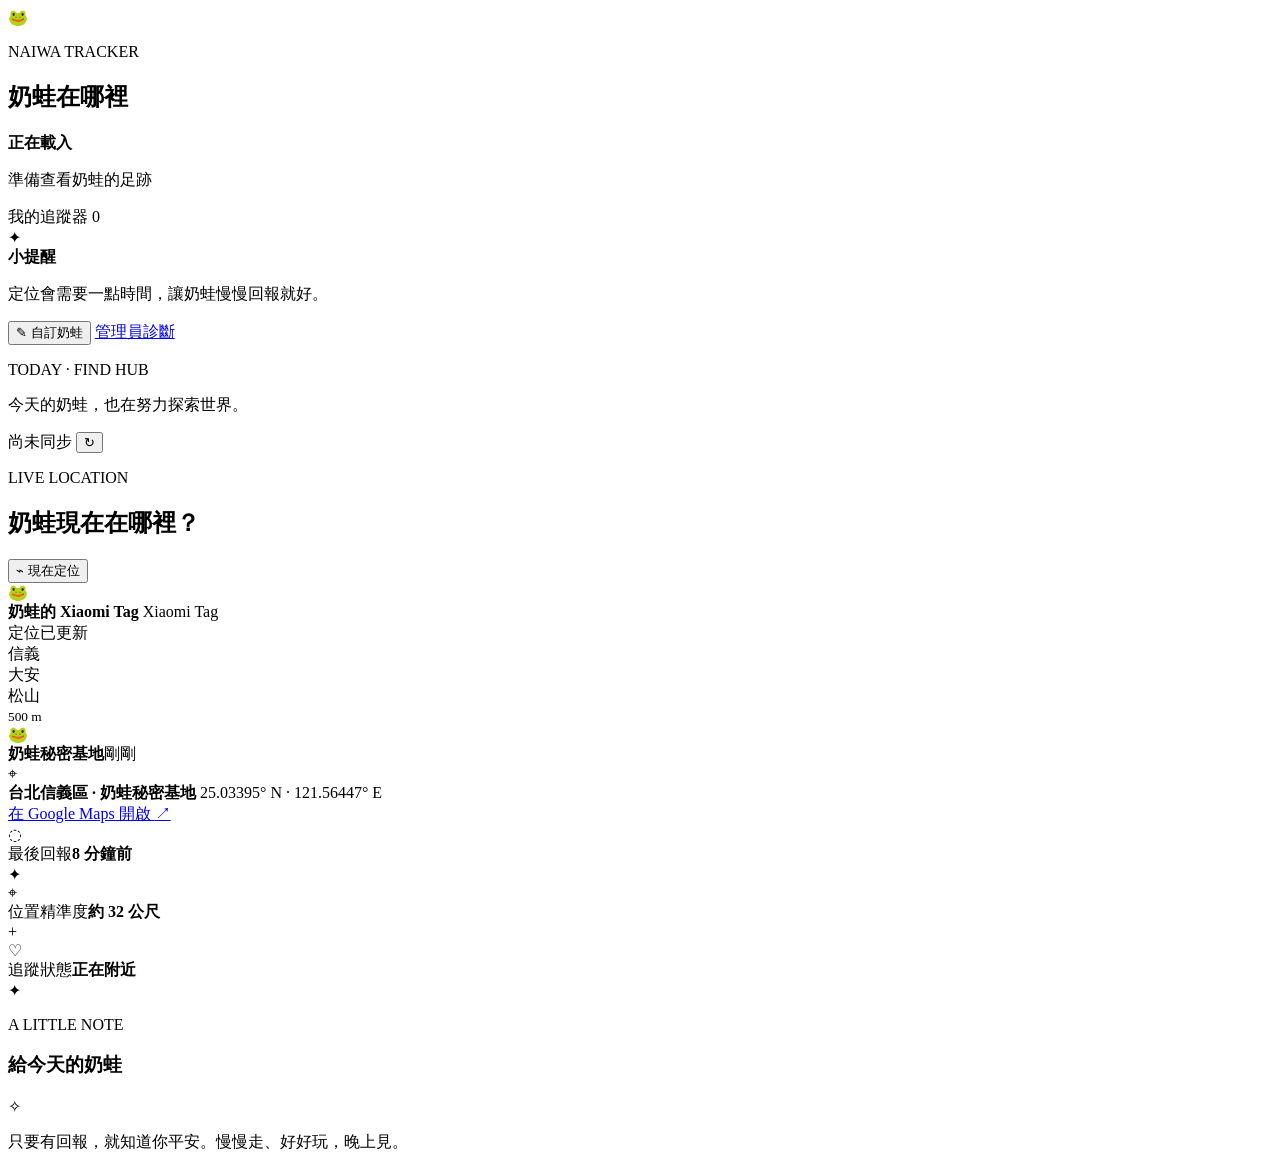
==== public/index.html @ ffe2c3d4 "feat: build Naiwa Find Hub tracker" ====
<!doctype html>
<html lang="zh-Hant">
  <head>
    <meta charset="utf-8" />
    <meta name="viewport" content="width=device-width, initial-scale=1" />
    <meta name="theme-color" content="#11151c" />
    <title>奶蛙在哪裡</title>
    <link rel="stylesheet" href="/styles.css" />
  </head>
  <body>
    <div class="app-shell">
      <aside class="sidebar" aria-label="追蹤器導覽">
        <div class="brand-lockup">
          <div class="brand-orbit" aria-hidden="true"><span>🐸</span></div>
          <div>
            <p class="eyebrow">NAIWA TRACKER</p>
            <h1 id="brandTitle">奶蛙在哪裡</h1>
          </div>
        </div>

        <div class="sidebar-intro">
          <span class="status-dot status-dot--live" id="sourceDot"></span>
          <div>
            <strong id="sourceLabel">正在載入</strong>
            <p id="sourceHint">準備查看奶蛙的足跡</p>
          </div>
        </div>

        <div class="sidebar-section">
          <div class="section-heading">
            <span>我的追蹤器</span>
            <span class="count-pill" id="deviceCount">0</span>
          </div>
          <div class="device-list" id="deviceList" aria-live="polite"></div>
        </div>

        <div class="sidebar-tip">
          <span class="tip-icon">✦</span>
          <div>
            <strong>小提醒</strong>
            <p>定位會需要一點時間，讓奶蛙慢慢回報就好。</p>
          </div>
        </div>

        <div class="sidebar-footer">
          <button class="text-button" id="openCustomize" type="button">
            <span aria-hidden="true">✎</span> 自訂奶蛙
          </button>
          <a class="admin-link" href="/admin.html">管理員診斷</a>
        </div>
      </aside>

      <main class="main-content">
        <header class="topbar">
          <div>
            <p class="eyebrow" id="todayLabel">TODAY · FIND HUB</p>
            <p class="topbar-copy" id="tagline">今天的奶蛙，也在努力探索世界。</p>
          </div>
          <div class="topbar-actions">
            <span class="sync-label" id="syncLabel">尚未同步</span>
            <button class="icon-button" id="refreshButton" type="button" aria-label="重新整理" title="重新整理">
              <span aria-hidden="true">↻</span>
            </button>
          </div>
        </header>

        <section class="hero-row">
          <div>
            <p class="eyebrow eyebrow--accent">LIVE LOCATION</p>
            <h2 id="heroTitle">奶蛙現在在哪裡？</h2>
          </div>
          <button class="primary-button" id="locateButton" type="button">
            <span class="button-icon" aria-hidden="true">⌁</span>
            <span>現在定位</span>
          </button>
        </section>

        <section class="map-card" aria-label="奶蛙的位置地圖">
          <div class="map-toolbar">
            <div class="selected-device">
              <div class="mini-avatar" id="miniAvatar" aria-hidden="true">🐸</div>
              <div>
                <strong id="selectedName">奶蛙的 Xiaomi Tag</strong>
                <span id="selectedModel">Xiaomi Tag</span>
              </div>
            </div>
            <div class="map-status" id="mapStatus"><span class="status-dot status-dot--live"></span> 定位已更新</div>
          </div>
          <div class="map-stage" id="mapStage">
            <div class="map-noise"></div>
            <div class="map-road map-road--one"></div>
            <div class="map-road map-road--two"></div>
            <div class="map-road map-road--three"></div>
            <div class="map-water"></div>
            <div class="map-neighborhood neighborhood--one">信義</div>
            <div class="map-neighborhood neighborhood--two">大安</div>
            <div class="map-neighborhood neighborhood--three">松山</div>
            <div class="map-scale"><span></span><small>500 m</small></div>
            <div class="map-marker" id="mapMarker" aria-label="奶蛙位置">
              <div class="marker-pulse"></div>
              <div class="marker-pin"><span id="markerAvatar">🐸</span></div>
              <div class="marker-label"><strong id="markerLabel">奶蛙秘密基地</strong><span id="markerTime">剛剛</span></div>
            </div>
            <div class="map-empty" id="mapEmpty" hidden>
              <span>⌖</span>
              <strong>還沒有位置資料</strong>
              <small>按下「現在定位」，請奶蛙回報一下。</small>
            </div>
          </div>
          <div class="map-footer">
            <div class="location-copy">
              <span class="location-pin" aria-hidden="true">⌖</span>
              <div>
                <strong id="locationLabel">台北信義區 · 奶蛙秘密基地</strong>
                <span id="coordinates">25.03395° N · 121.56447° E</span>
              </div>
            </div>
            <a class="map-link" id="mapsLink" href="#" target="_blank" rel="noreferrer">在 Google Maps 開啟 <span aria-hidden="true">↗</span></a>
          </div>
        </section>

        <section class="stats-grid" aria-label="位置資訊摘要">
          <article class="stat-card">
            <div class="stat-icon stat-icon--lime">◌</div>
            <div><span>最後回報</span><strong id="lastSeen">8 分鐘前</strong></div>
            <span class="stat-decoration">✦</span>
          </article>
          <article class="stat-card">
            <div class="stat-icon stat-icon--violet">⌖</div>
            <div><span>位置精準度</span><strong id="accuracy">約 32 公尺</strong></div>
            <span class="stat-decoration">+</span>
          </article>
          <article class="stat-card">
            <div class="stat-icon stat-icon--coral">♡</div>
            <div><span>追蹤狀態</span><strong id="trackerStatus">正在附近</strong></div>
            <span class="stat-decoration">✦</span>
          </article>
        </section>

        <section class="journey-card">
          <div class="journey-heading">
            <div>
              <p class="eyebrow">A LITTLE NOTE</p>
              <h3>給今天的奶蛙</h3>
            </div>
            <span class="journey-sparkle" aria-hidden="true">✧</span>
          </div>
          <p id="noteCopy">只要有回報，就知道你平安。慢慢走、好好玩，晚上見。</p>
        </section>
      </main>
    </div>

    <div class="modal-backdrop" id="customizeModal" hidden>
      <section class="modal" role="dialog" aria-modal="true" aria-labelledby="customizeTitle">
        <button class="modal-close" id="closeCustomize" type="button" aria-label="關閉">×</button>
        <p class="eyebrow eyebrow--accent">MAKE IT YOURS</p>
        <h2 id="customizeTitle">把奶蛙換成你的樣子</h2>
        <p class="modal-copy">換一張照片、改一句招呼，這個小角落就會更像你們。</p>
        <form id="customizeForm">
          <label class="avatar-picker" for="avatarInput">
            <span class="avatar-preview" id="avatarPreview">🐸</span>
            <span><strong>上傳奶蛙圖片</strong><small>PNG、JPG、WEBP，2 MB 以內</small></span>
            <input id="avatarInput" type="file" accept="image/png,image/jpeg,image/webp,image/gif" />
          </label>
          <div class="form-grid">
            <label><span>追蹤器暱稱</span><input name="deviceName" maxlength="120" placeholder="奶蛙的 Xiaomi Tag" /></label>
            <label><span>秘密基地名稱</span><input name="locationCaption" maxlength="120" placeholder="奶蛙秘密基地" /></label>
          </div>
          <label><span>首頁標題</span><input name="title" maxlength="120" placeholder="奶蛙在哪裡" /></label>
          <label><span>首頁小句子</span><textarea name="tagline" maxlength="120" rows="2" placeholder="今天的奶蛙，也在努力探索世界。"></textarea></label>
          <div class="theme-picker" role="group" aria-label="主題色">
            <span>主題色</span>
            <label><input type="radio" name="accent" value="lime" /><i class="theme-swatch theme-swatch--lime"></i>青檸</label>
            <label><input type="radio" name="accent" value="violet" /><i class="theme-swatch theme-swatch--violet"></i>葡萄</label>
            <label><input type="radio" name="accent" value="coral" /><i class="theme-swatch theme-swatch--coral"></i>珊瑚</label>
          </div>
          <div class="modal-actions">
            <button class="ghost-button" id="cancelCustomize" type="button">先不要</button>
            <button class="primary-button" type="submit">儲存自訂</button>
          </div>
        </form>
      </section>
    </div>

    <div class="toast" id="toast" role="status" aria-live="polite"></div>
    <script src="/app.js"></script>
  </body>
</html>
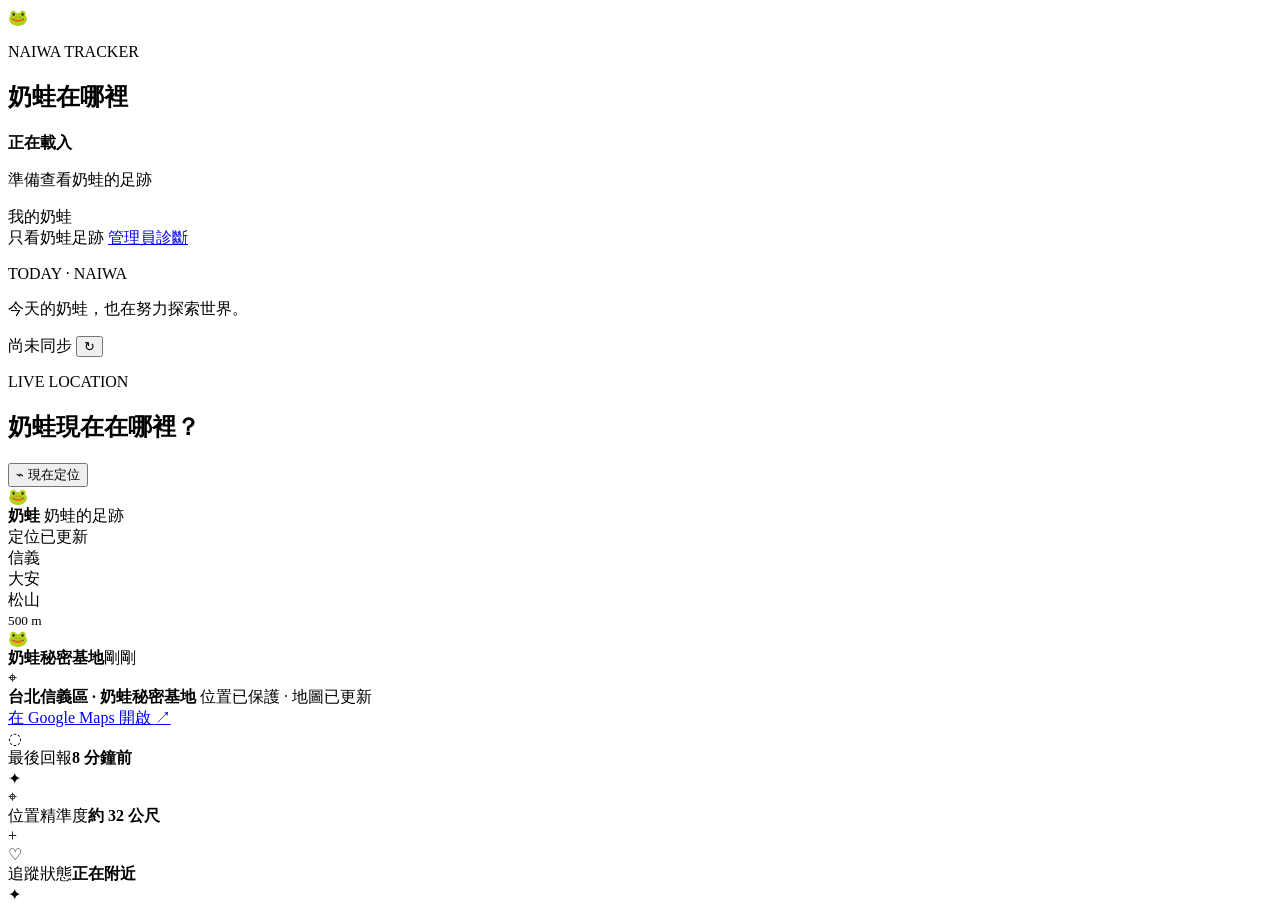
==== commit 36497145: "fix: simplify public tracker privacy and map history" ====
--- a/public/index.html
+++ b/public/index.html
@@ -9,7 +9,7 @@
   </head>
   <body>
     <div class="app-shell">
-      <aside class="sidebar" aria-label="追蹤器導覽">
+      <aside class="sidebar" aria-label="奶蛙導覽">
         <div class="brand-lockup">
           <div class="brand-orbit" aria-hidden="true"><span>🐸</span></div>
           <div>
@@ -28,24 +28,13 @@
 
         <div class="sidebar-section">
           <div class="section-heading">
-            <span>我的追蹤器</span>
-            <span class="count-pill" id="deviceCount">0</span>
+            <span>我的奶蛙</span>
           </div>
           <div class="device-list" id="deviceList" aria-live="polite"></div>
         </div>
 
-        <div class="sidebar-tip">
-          <span class="tip-icon">✦</span>
-          <div>
-            <strong>小提醒</strong>
-            <p>定位會需要一點時間，讓奶蛙慢慢回報就好。</p>
-          </div>
-        </div>
-
         <div class="sidebar-footer">
-          <button class="text-button" id="openCustomize" type="button">
-            <span aria-hidden="true">✎</span> 自訂奶蛙
-          </button>
+          <span class="public-note">只看奶蛙足跡</span>
           <a class="admin-link" href="/admin.html">管理員診斷</a>
         </div>
       </aside>
@@ -53,7 +42,7 @@
       <main class="main-content">
         <header class="topbar">
           <div>
-            <p class="eyebrow" id="todayLabel">TODAY · FIND HUB</p>
+            <p class="eyebrow" id="todayLabel">TODAY · NAIWA</p>
             <p class="topbar-copy" id="tagline">今天的奶蛙，也在努力探索世界。</p>
           </div>
           <div class="topbar-actions">
@@ -80,13 +69,15 @@
             <div class="selected-device">
               <div class="mini-avatar" id="miniAvatar" aria-hidden="true">🐸</div>
               <div>
-                <strong id="selectedName">奶蛙的 Xiaomi Tag</strong>
-                <span id="selectedModel">Xiaomi Tag</span>
+                <strong id="selectedName">奶蛙</strong>
+                <span id="selectedModel">奶蛙的足跡</span>
               </div>
             </div>
             <div class="map-status" id="mapStatus"><span class="status-dot status-dot--live"></span> 定位已更新</div>
           </div>
           <div class="map-stage" id="mapStage">
+            <iframe id="mapFrame" class="map-frame" title="奶蛙最新位置地圖" loading="lazy" hidden></iframe>
+            <div class="history-markers" id="historyMarkers" aria-label="過去足跡"></div>
             <div class="map-noise"></div>
             <div class="map-road map-road--one"></div>
             <div class="map-road map-road--two"></div>
@@ -112,7 +103,7 @@
               <span class="location-pin" aria-hidden="true">⌖</span>
               <div>
                 <strong id="locationLabel">台北信義區 · 奶蛙秘密基地</strong>
-                <span id="coordinates">25.03395° N · 121.56447° E</span>
+                <span id="coordinates">位置已保護 · 地圖已更新</span>
               </div>
             </div>
             <a class="map-link" id="mapsLink" href="#" target="_blank" rel="noreferrer">在 Google Maps 開啟 <span aria-hidden="true">↗</span></a>
@@ -137,49 +128,7 @@
           </article>
         </section>
 
-        <section class="journey-card">
-          <div class="journey-heading">
-            <div>
-              <p class="eyebrow">A LITTLE NOTE</p>
-              <h3>給今天的奶蛙</h3>
-            </div>
-            <span class="journey-sparkle" aria-hidden="true">✧</span>
-          </div>
-          <p id="noteCopy">只要有回報，就知道你平安。慢慢走、好好玩，晚上見。</p>
-        </section>
       </main>
-    </div>
-
-    <div class="modal-backdrop" id="customizeModal" hidden>
-      <section class="modal" role="dialog" aria-modal="true" aria-labelledby="customizeTitle">
-        <button class="modal-close" id="closeCustomize" type="button" aria-label="關閉">×</button>
-        <p class="eyebrow eyebrow--accent">MAKE IT YOURS</p>
-        <h2 id="customizeTitle">把奶蛙換成你的樣子</h2>
-        <p class="modal-copy">換一張照片、改一句招呼，這個小角落就會更像你們。</p>
-        <form id="customizeForm">
-          <label class="avatar-picker" for="avatarInput">
-            <span class="avatar-preview" id="avatarPreview">🐸</span>
-            <span><strong>上傳奶蛙圖片</strong><small>PNG、JPG、WEBP，2 MB 以內</small></span>
-            <input id="avatarInput" type="file" accept="image/png,image/jpeg,image/webp,image/gif" />
-          </label>
-          <div class="form-grid">
-            <label><span>追蹤器暱稱</span><input name="deviceName" maxlength="120" placeholder="奶蛙的 Xiaomi Tag" /></label>
-            <label><span>秘密基地名稱</span><input name="locationCaption" maxlength="120" placeholder="奶蛙秘密基地" /></label>
-          </div>
-          <label><span>首頁標題</span><input name="title" maxlength="120" placeholder="奶蛙在哪裡" /></label>
-          <label><span>首頁小句子</span><textarea name="tagline" maxlength="120" rows="2" placeholder="今天的奶蛙，也在努力探索世界。"></textarea></label>
-          <div class="theme-picker" role="group" aria-label="主題色">
-            <span>主題色</span>
-            <label><input type="radio" name="accent" value="lime" /><i class="theme-swatch theme-swatch--lime"></i>青檸</label>
-            <label><input type="radio" name="accent" value="violet" /><i class="theme-swatch theme-swatch--violet"></i>葡萄</label>
-            <label><input type="radio" name="accent" value="coral" /><i class="theme-swatch theme-swatch--coral"></i>珊瑚</label>
-          </div>
-          <div class="modal-actions">
-            <button class="ghost-button" id="cancelCustomize" type="button">先不要</button>
-            <button class="primary-button" type="submit">儲存自訂</button>
-          </div>
-        </form>
-      </section>
     </div>
 
     <div class="toast" id="toast" role="status" aria-live="polite"></div>
